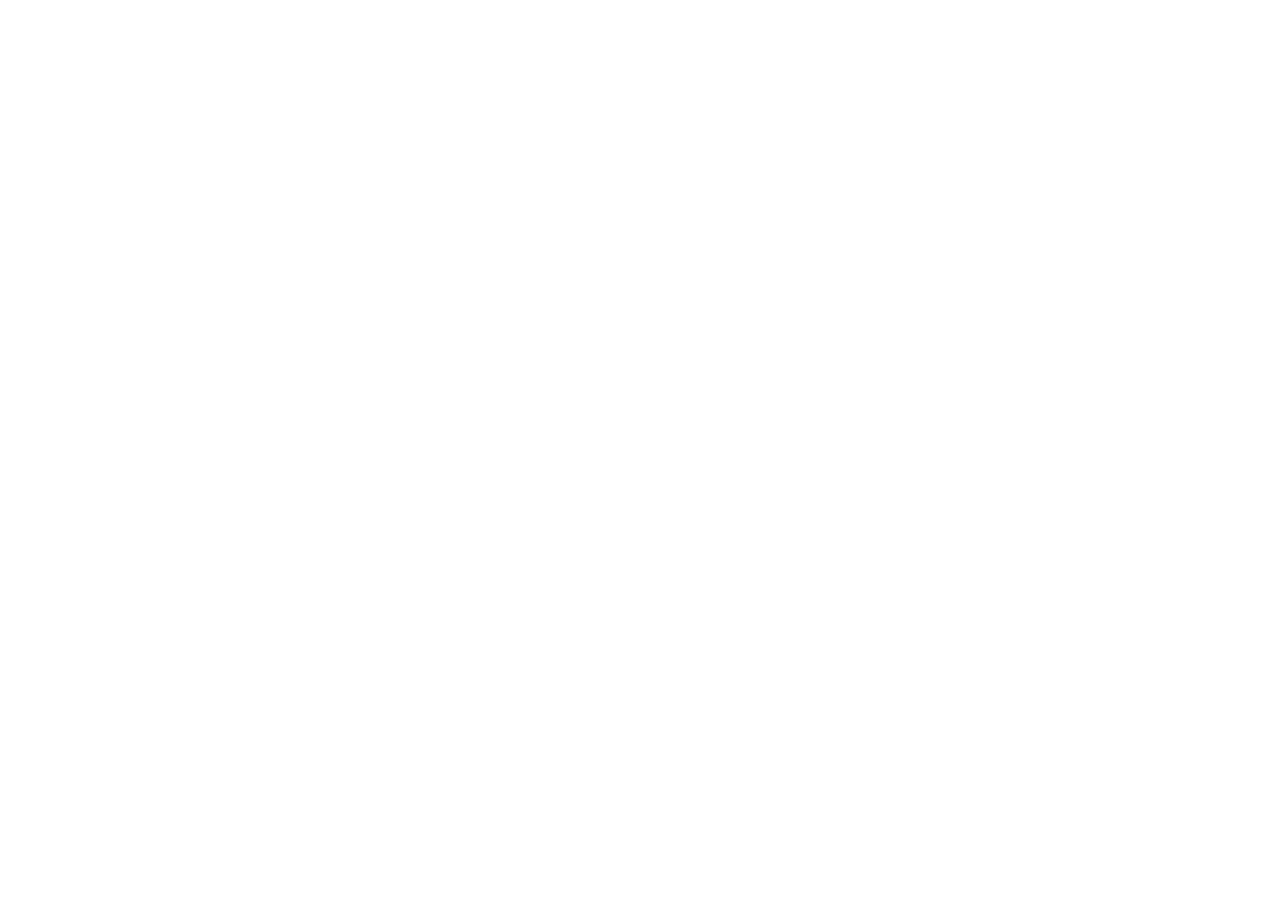
==== home.html @ b35294e3 "add home.html" ====
<!DOCTYPE html>
<html lang="en">

<head>
    <meta charset="UTF-8">
    <meta http-equiv="X-UA-Compatible" content="IE=edge">
    <meta name="viewport" content="width=device-width, initial-scale=1.0">
    <title>Document</title>
</head>

<body>

</body>

</html>
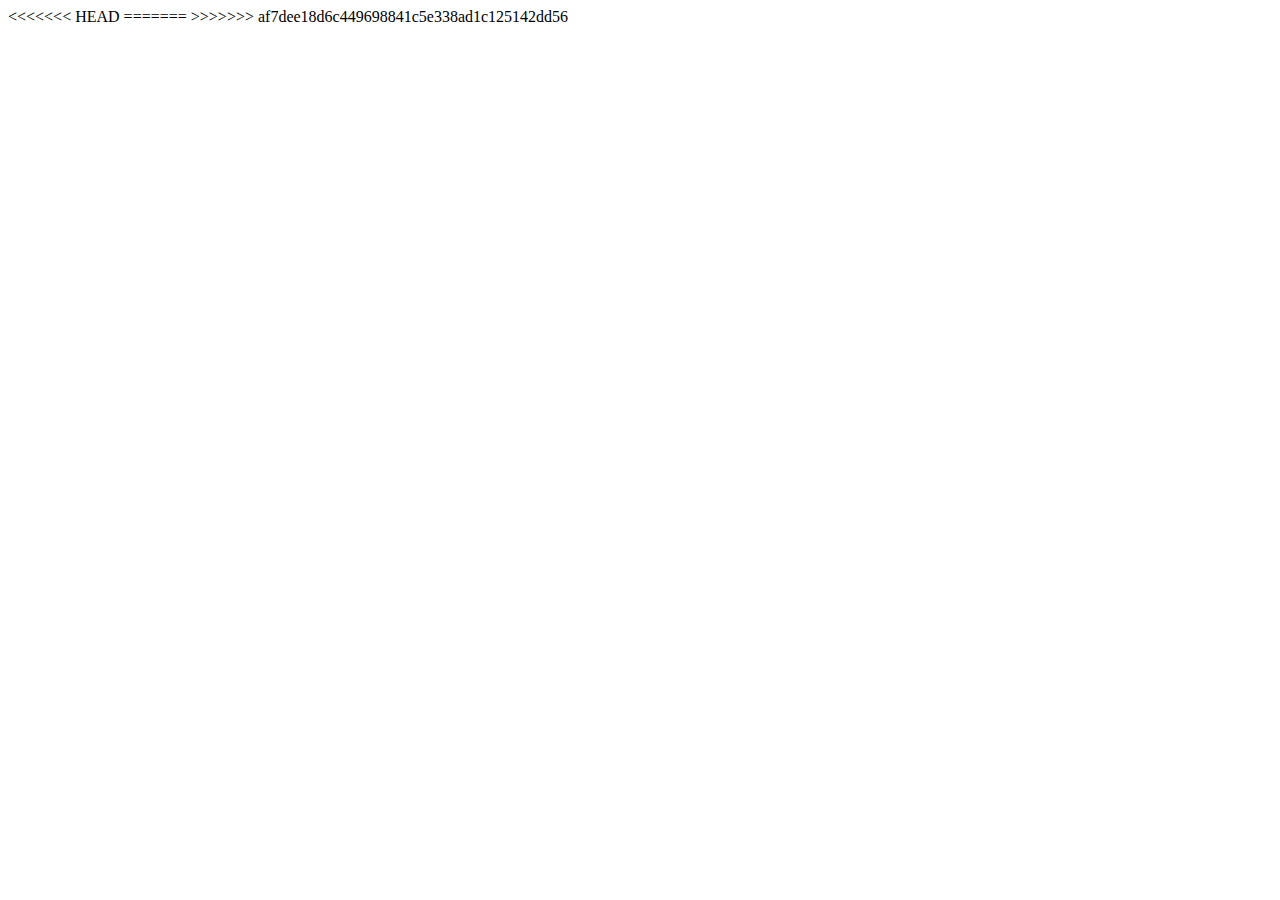
==== commit 633ecd4f: "abc" ====
--- a/home.html
+++ b/home.html
@@ -5,11 +5,15 @@
     <meta charset="UTF-8">
     <meta http-equiv="X-UA-Compatible" content="IE=edge">
     <meta name="viewport" content="width=device-width, initial-scale=1.0">
-    <title>Document</title>
+<<<<<<< HEAD
+    <title>Trang chủ</title>
+=======
+    <title>Home</title>
+>>>>>>> af7dee18d6c449698841c5e338ad1c125142dd56
 </head>
 
 <body>
 
 </body>
 
-</html>+</html>
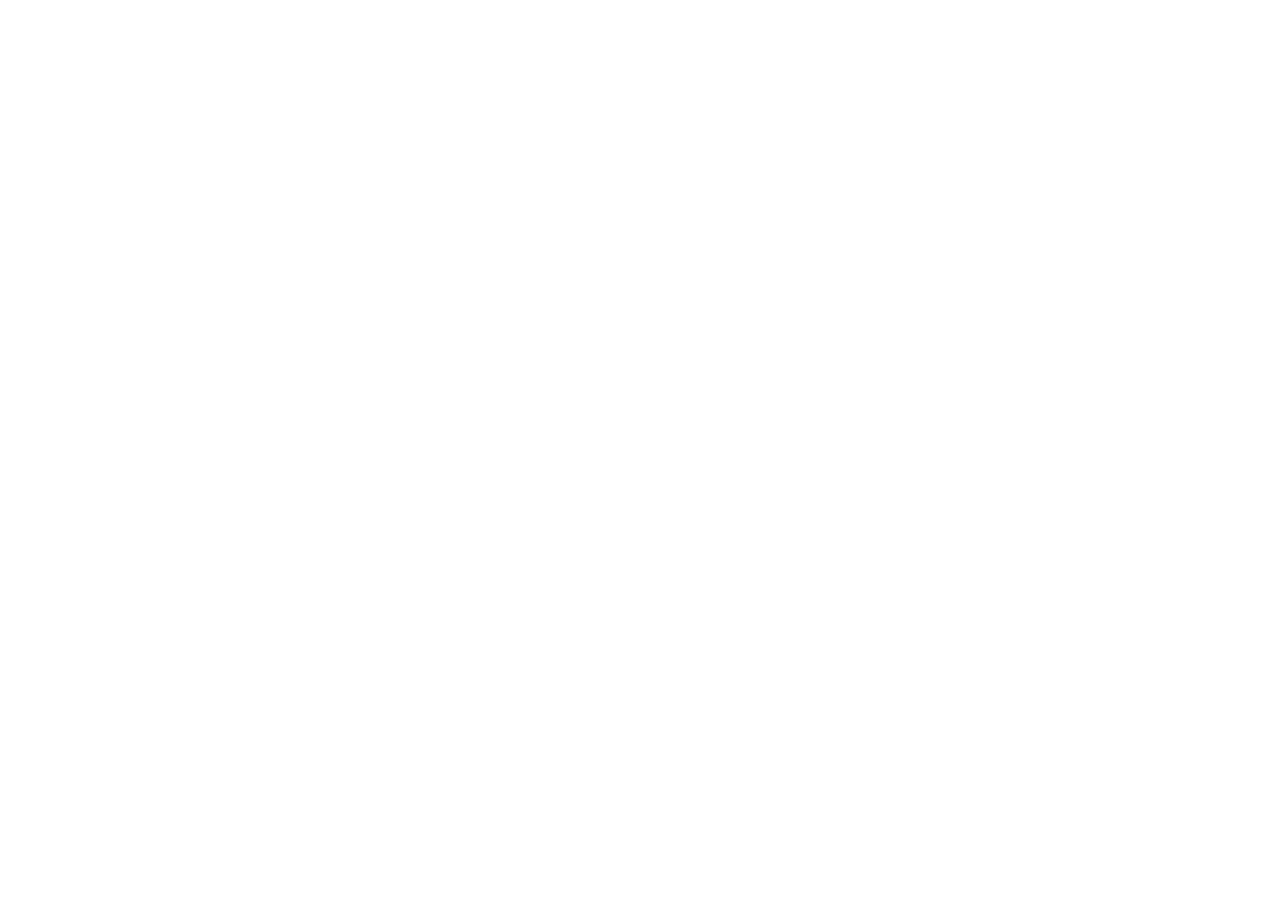
==== commit ba73a1fc: "thay doi" ====
--- a/home.html
+++ b/home.html
@@ -5,15 +5,12 @@
     <meta charset="UTF-8">
     <meta http-equiv="X-UA-Compatible" content="IE=edge">
     <meta name="viewport" content="width=device-width, initial-scale=1.0">
-<<<<<<< HEAD
     <title>Trang chủ</title>
-=======
     <title>Home</title>
->>>>>>> af7dee18d6c449698841c5e338ad1c125142dd56
 </head>
 
 <body>
 
 </body>
 
-</html>
+</html>